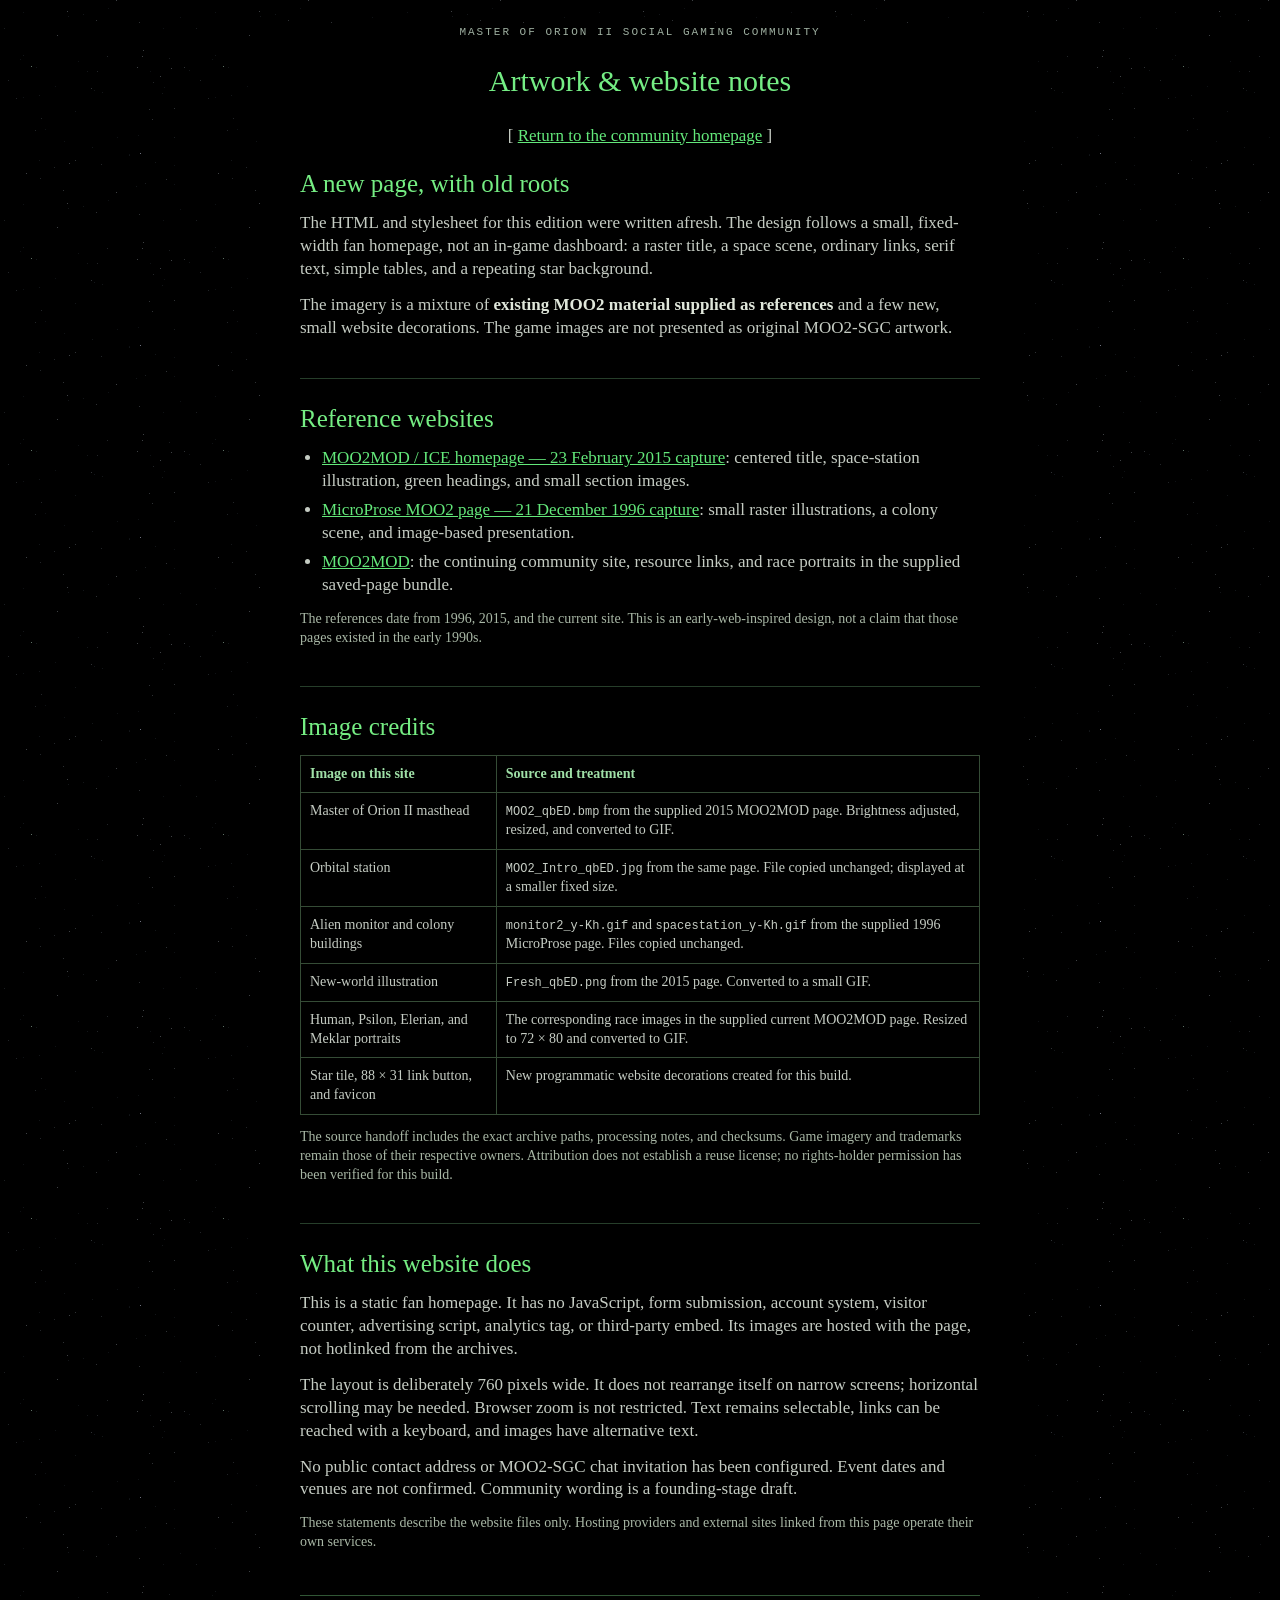
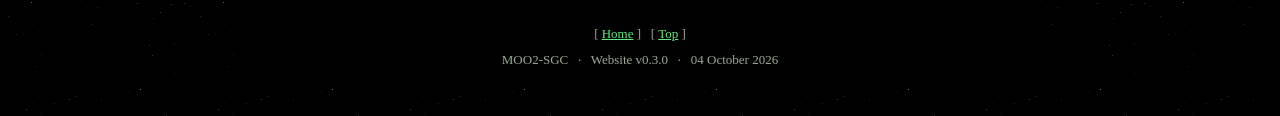
==== credits.html @ 8a2642f9 "Initial commit" ====
<!DOCTYPE html>
<html lang="en">
<head>
  <meta charset="utf-8">
  <meta name="viewport" content="width=device-width, initial-scale=1">
  <meta name="description" content="Artwork credits and website notes for MOO2-SGC.">
  <title>Artwork &amp; website notes — MOO2-SGC</title>
  <link rel="icon" type="image/gif" href="images/favicon.gif">
  <link rel="stylesheet" href="style.css">
</head>
<body id="top">
<div class="site">
  <header class="masthead">
    <p class="site-note">MASTER OF ORION II SOCIAL GAMING COMMUNITY</p>
    <h1 class="page-title">Artwork &amp; website notes</h1>
    <p class="return-home">[ <a href="index.html">Return to the community homepage</a> ]</p>
  </header>
  <main class="content" id="credit-content">
    <section>
      <h2>A new page, with old roots</h2>
      <p>The HTML and stylesheet for this edition were written afresh. The design follows a small, fixed-width fan homepage, not an in-game dashboard: a raster title, a space scene, ordinary links, serif text, simple tables, and a repeating star background.</p>
      <p>The imagery is a mixture of <strong>existing MOO2 material supplied as references</strong> and a few new, small website decorations. The game images are not presented as original MOO2-SGC artwork.</p>
    </section>
    <section>
      <h2>Reference websites</h2>
      <ul>
        <li><a href="https://web.archive.org/web/20150223092808/http://moo2mod.com/">MOO2MOD / ICE homepage &mdash; 23 February 2015 capture</a>: centered title, space-station illustration, green headings, and small section images.</li>
        <li><a href="https://web.archive.org/web/19961221150406/http://www.microprose.com/gamesdesign/moo2/moo2.html">MicroProse MOO2 page &mdash; 21 December 1996 capture</a>: small raster illustrations, a colony scene, and image-based presentation.</li>
        <li><a href="https://moo2mod.com/">MOO2MOD</a>: the continuing community site, resource links, and race portraits in the supplied saved-page bundle.</li>
      </ul>
      <p class="small">The references date from 1996, 2015, and the current site. This is an early-web-inspired design, not a claim that those pages existed in the early 1990s.</p>
    </section>
    <section>
      <h2>Image credits</h2>
      <table class="credits-table">
        <thead><tr><th scope="col">Image on this site</th><th scope="col">Source and treatment</th></tr></thead>
        <tbody>
          <tr><td>Master of Orion II masthead</td><td><code>MOO2_qbED.bmp</code> from the supplied 2015 MOO2MOD page. Brightness adjusted, resized, and converted to GIF.</td></tr>
          <tr><td>Orbital station</td><td><code>MOO2_Intro_qbED.jpg</code> from the same page. File copied unchanged; displayed at a smaller fixed size.</td></tr>
          <tr><td>Alien monitor and colony buildings</td><td><code>monitor2_y-Kh.gif</code> and <code>spacestation_y-Kh.gif</code> from the supplied 1996 MicroProse page. Files copied unchanged.</td></tr>
          <tr><td>New-world illustration</td><td><code>Fresh_qbED.png</code> from the 2015 page. Converted to a small GIF.</td></tr>
          <tr><td>Human, Psilon, Elerian, and Meklar portraits</td><td>The corresponding race images in the supplied current MOO2MOD page. Resized to 72 &times; 80 and converted to GIF.</td></tr>
          <tr><td>Star tile, 88 &times; 31 link button, and favicon</td><td>New programmatic website decorations created for this build.</td></tr>
        </tbody>
      </table>
      <p class="small" style="margin-top: 13px">The source handoff includes the exact archive paths, processing notes, and checksums. Game imagery and trademarks remain those of their respective owners. Attribution does not establish a reuse license; no rights-holder permission has been verified for this build.</p>
    </section>
    <section>
      <h2>What this website does</h2>
      <p>This is a static fan homepage. It has no JavaScript, form submission, account system, visitor counter, advertising script, analytics tag, or third-party embed. Its images are hosted with the page, not hotlinked from the archives.</p>
      <p>The layout is deliberately 760 pixels wide. It does not rearrange itself on narrow screens; horizontal scrolling may be needed. Browser zoom is not restricted. Text remains selectable, links can be reached with a keyboard, and images have alternative text.</p>
      <p>No public contact address or MOO2-SGC chat invitation has been configured. Event dates and venues are not confirmed. Community wording is a founding-stage draft.</p>
      <p class="small">These statements describe the website files only. Hosting providers and external sites linked from this page operate their own services.</p>
    </section>
  </main>
  <footer class="footer">
    <p>[ <a href="index.html">Home</a> ] &nbsp; [ <a href="#top">Top</a> ]</p>
    <p>MOO2-SGC &nbsp; &middot; &nbsp; Website v0.3.0 &nbsp; &middot; &nbsp; 04 October 2026</p>
  </footer>
</div>
</body>
</html>
---- style.css ----
/* MOO2-SGC v0.3.0 — a fixed-width fan homepage.
   No responsive breakpoints, layout frameworks, remote fonts, or JavaScript.
   Edit this file directly. Nothing needs to be compiled. */
html { background: #000; }
body {
  margin: 0;
  padding: 24px 0 32px;
  min-width: 792px;
  background: #000 url("images/stars.gif") repeat;
  color: #c5ccc3;
  font-family: "Times New Roman", Times, serif;
  font-size: 17px;
  line-height: 1.35;
}
a { color: #63e87a; text-decoration: underline; }
a:visited { color: #b2a1d3; }
a:hover { color: #e0ffe6; }
a:focus { outline: 2px dotted #c8f6d0; outline-offset: 4px; }
img { border: 0; }
p { margin: 0 0 13px; }
strong { color: #e0e7db; }
.site { width: 760px; margin: 0 auto; background: #000; }
.masthead { text-align: center; padding: 0 20px; }
.site-note {
  margin: 0 0 20px;
  color: #9eafa0;
  font: 11px/1.5 "Courier New", Courier, monospace;
  letter-spacing: 2px;
}
h1 { margin: 0; font-size: 23px; line-height: 1.3; font-weight: normal; }
h1 img { display: block; width: 720px; height: 40px; }
.subtitle {
  display: block;
  margin: 10px 0 13px;
  color: #69ed77;
  font-size: 22px;
  font-weight: bold;
  letter-spacing: 4px;
}
.hero { display: block; width: 720px; height: 254px; margin: 0; }
.tagline { margin: 11px 0 19px; font-size: 17px; font-style: italic; color: #c2ceb9; }
.navigation {
  margin: 0 0 22px;
  padding: 9px 0;
  border-top: 1px solid #315736;
  border-bottom: 1px solid #315736;
  font-size: 16px;
  text-align: center;
  word-spacing: 3px;
  white-space: nowrap;
}
.content { width: 680px; margin: 0 auto; }
h2 { margin: 0 0 13px; color: #75ed83; font-size: 25px; line-height: 1.2; font-weight: normal; }
h3 { margin: 17px 0 6px; color: #88d995; font-size: 18px; }
section { margin: 0; padding: 25px 0; border-bottom: 1px solid #263e2a; }
section:first-child { padding-top: 0; }
section:last-child { border-bottom: 0; }
.intro-table { width: 680px; border: 0; border-collapse: collapse; table-layout: fixed; }
.intro-copy { width: 526px; vertical-align: top; padding: 0 22px 0 0; }
.intro-picture { width: 132px; vertical-align: top; padding: 3px 0 0; text-align: center; }
.intro-picture p { margin-top: 6px; font-size: 13px; color: #acb7a6; font-style: italic; }
.back { margin: 12px 0 0; font-size: 13px; text-align: right; }
.back a { color: #9fbd9e; }
.small { font-size: 14px; color: #a8b7a5; }
.dateline { font: 12px/1.5 "Courier New", Courier, monospace; color: #b2c2ac; }
.new { font-size: 11px; font-family: "Courier New", Courier, monospace; color: #96fa9f; border: 1px solid #487e4f; padding: 1px 3px; }
.bulletin { width: 680px; border-collapse: collapse; border: 1px solid #354c36; background: #050b05; }
.bulletin td { padding: 13px 16px; vertical-align: top; }
.bulletin .stamp { width: 125px; border-right: 1px solid #354c36; }
.bulletin p:last-child { margin-bottom: 0; }
.session-table { width: 680px; border-collapse: collapse; margin: 14px 0; font-size: 16px; }
.session-table caption { text-align: left; font-size: 15px; margin-bottom: 7px; color: #aabea8; }
.session-table th, .session-table td { text-align: left; padding: 8px 10px; border: 1px solid #354c36; vertical-align: top; }
.session-table th { color: #8ded98; background: #091209; font-weight: normal; }
.session-table td { background: #020502; }
.two-column { width: 680px; border-collapse: collapse; table-layout: fixed; }
.two-column td { vertical-align: top; padding: 0; }
.two-column .world { width: 128px; padding-right: 20px; padding-top: 4px; }
.two-column .settlement { width: 267px; padding-right: 20px; }
.two-column .settlement img { width: 253px; height: 182px; }
ul { padding-left: 22px; margin: 9px 0 13px; }
li { margin-bottom: 6px; }
.links { margin: 0; padding: 0; list-style: none; }
.links li { padding: 0 0 13px; margin: 0; }
.links .description { display: block; margin: 3px 0 0 17px; color: #b3c1ad; font-size: 15px; }
.portraits { text-align: center; margin: 18px 0 8px; }
.portraits img { margin: 0 9px; width: 72px; height: 80px; }
.coda { text-align: center; color: #b5c2ae; font-style: italic; font-size: 15px; }
.footer { margin: 5px 40px 0; padding: 21px 0 8px; border-top: 1px solid #315736; text-align: center; font-size: 13px; color: #9ba997; }
.footer p { margin: 8px 0; }
.button-link { display: inline-block; margin-bottom: 5px; }
.status-line { color: #c7d5bd; }
.skip-link { position: absolute; left: 16px; top: -100px; background: #000; padding: 8px; }
.skip-link:focus { top: 8px; }
.page-title { font-size: 30px; color: #74ed84; text-align: center; margin: 14px 0 25px; }
.credits-table { width: 680px; border-collapse: collapse; font-size: 14px; }
.credits-table th, .credits-table td { text-align: left; vertical-align: top; border: 1px solid #354c36; padding: 9px; }
.credits-table th { color: #9fe0a7; }
.credits-table code { font-size: 12px; }
.return-home { text-align: center; margin: 22px 0; }
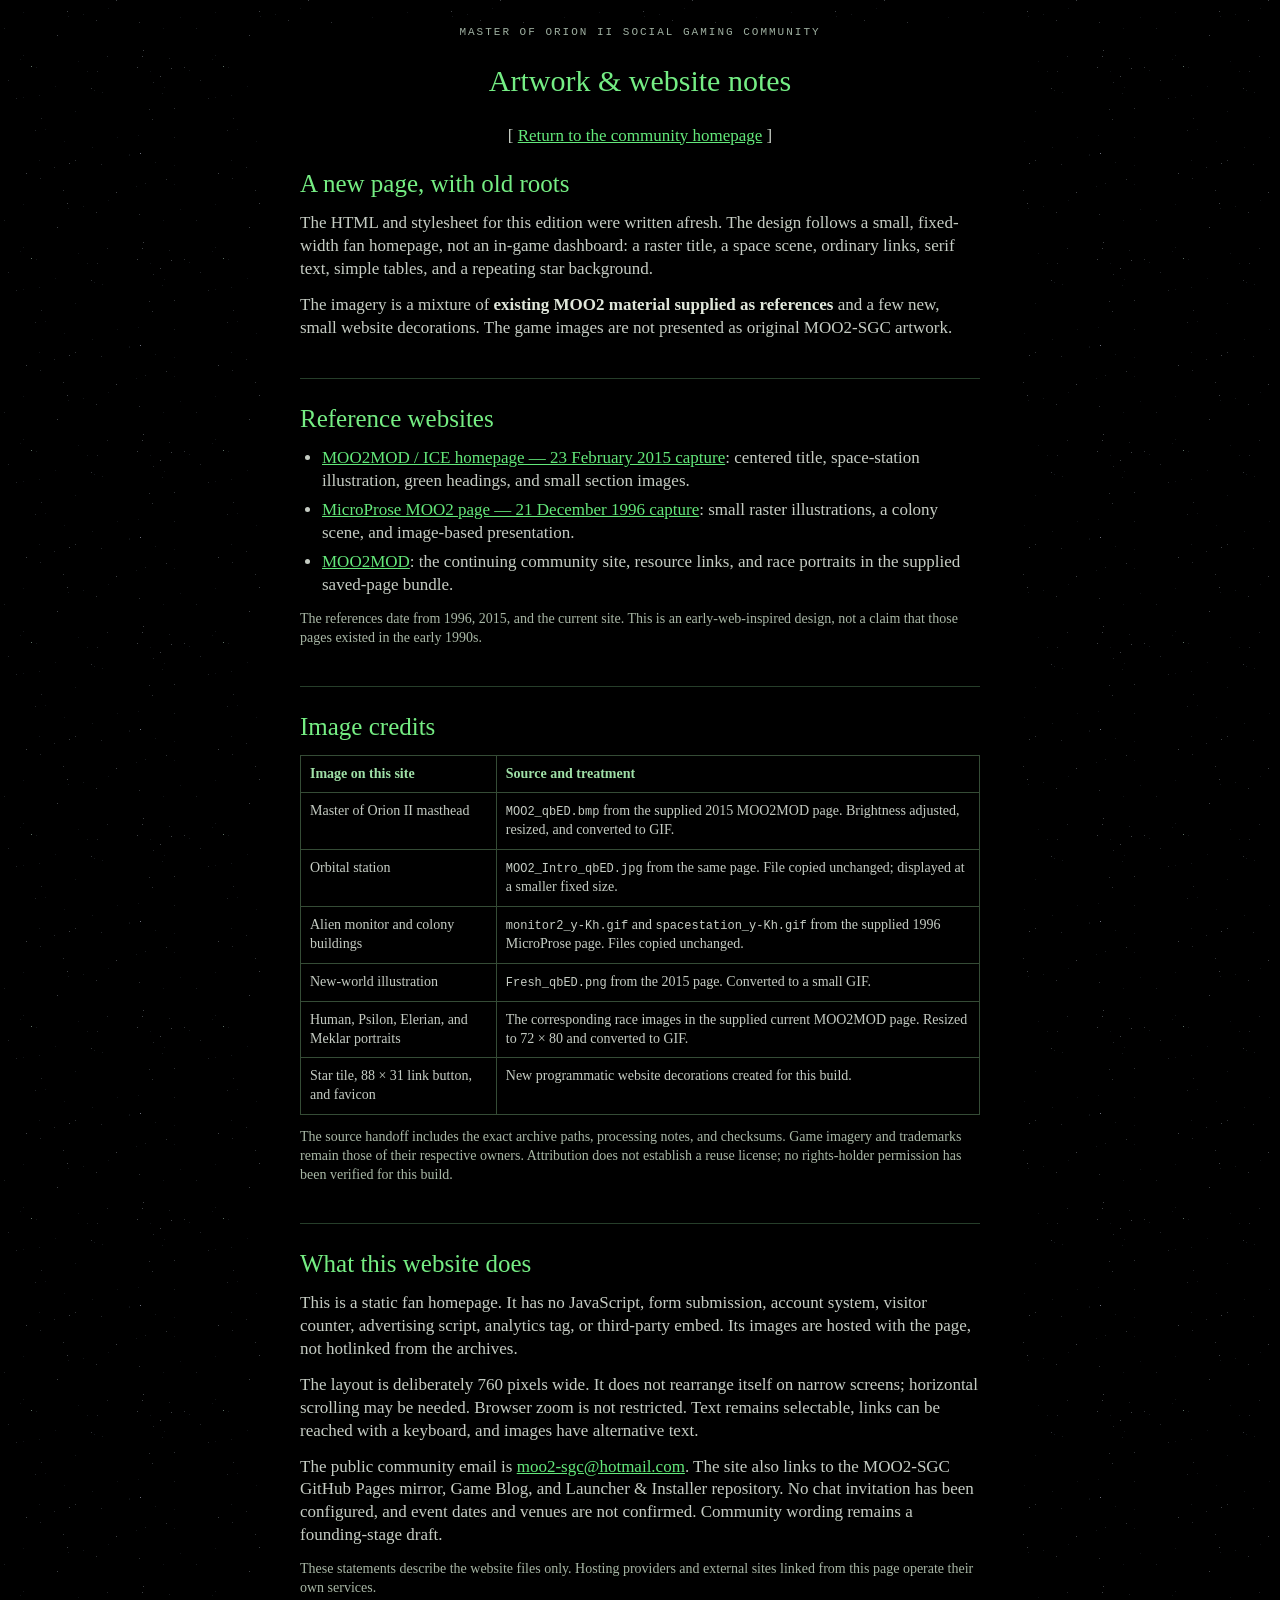
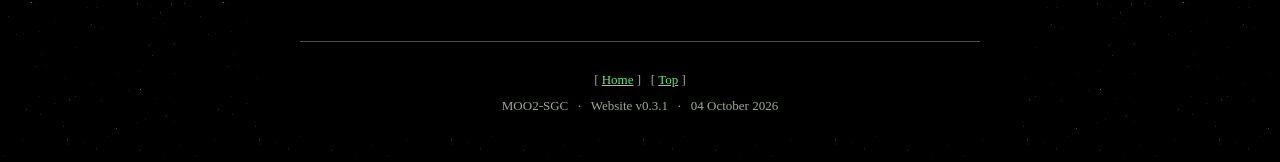
==== commit 2f3c07a6: "updated links" ====
--- a/credits.html
+++ b/credits.html
@@ -49,13 +49,13 @@
       <h2>What this website does</h2>
       <p>This is a static fan homepage. It has no JavaScript, form submission, account system, visitor counter, advertising script, analytics tag, or third-party embed. Its images are hosted with the page, not hotlinked from the archives.</p>
       <p>The layout is deliberately 760 pixels wide. It does not rearrange itself on narrow screens; horizontal scrolling may be needed. Browser zoom is not restricted. Text remains selectable, links can be reached with a keyboard, and images have alternative text.</p>
-      <p>No public contact address or MOO2-SGC chat invitation has been configured. Event dates and venues are not confirmed. Community wording is a founding-stage draft.</p>
+      <p>The public community email is <a href="mailto:moo2-sgc@hotmail.com">moo2-sgc@hotmail.com</a>. The site also links to the MOO2-SGC GitHub Pages mirror, Game Blog, and Launcher &amp; Installer repository. No chat invitation has been configured, and event dates and venues are not confirmed. Community wording remains a founding-stage draft.</p>
       <p class="small">These statements describe the website files only. Hosting providers and external sites linked from this page operate their own services.</p>
     </section>
   </main>
   <footer class="footer">
     <p>[ <a href="index.html">Home</a> ] &nbsp; [ <a href="#top">Top</a> ]</p>
-    <p>MOO2-SGC &nbsp; &middot; &nbsp; Website v0.3.0 &nbsp; &middot; &nbsp; 04 October 2026</p>
+    <p>MOO2-SGC &nbsp; &middot; &nbsp; Website v0.3.1 &nbsp; &middot; &nbsp; 04 October 2026</p>
   </footer>
 </div>
 </body>
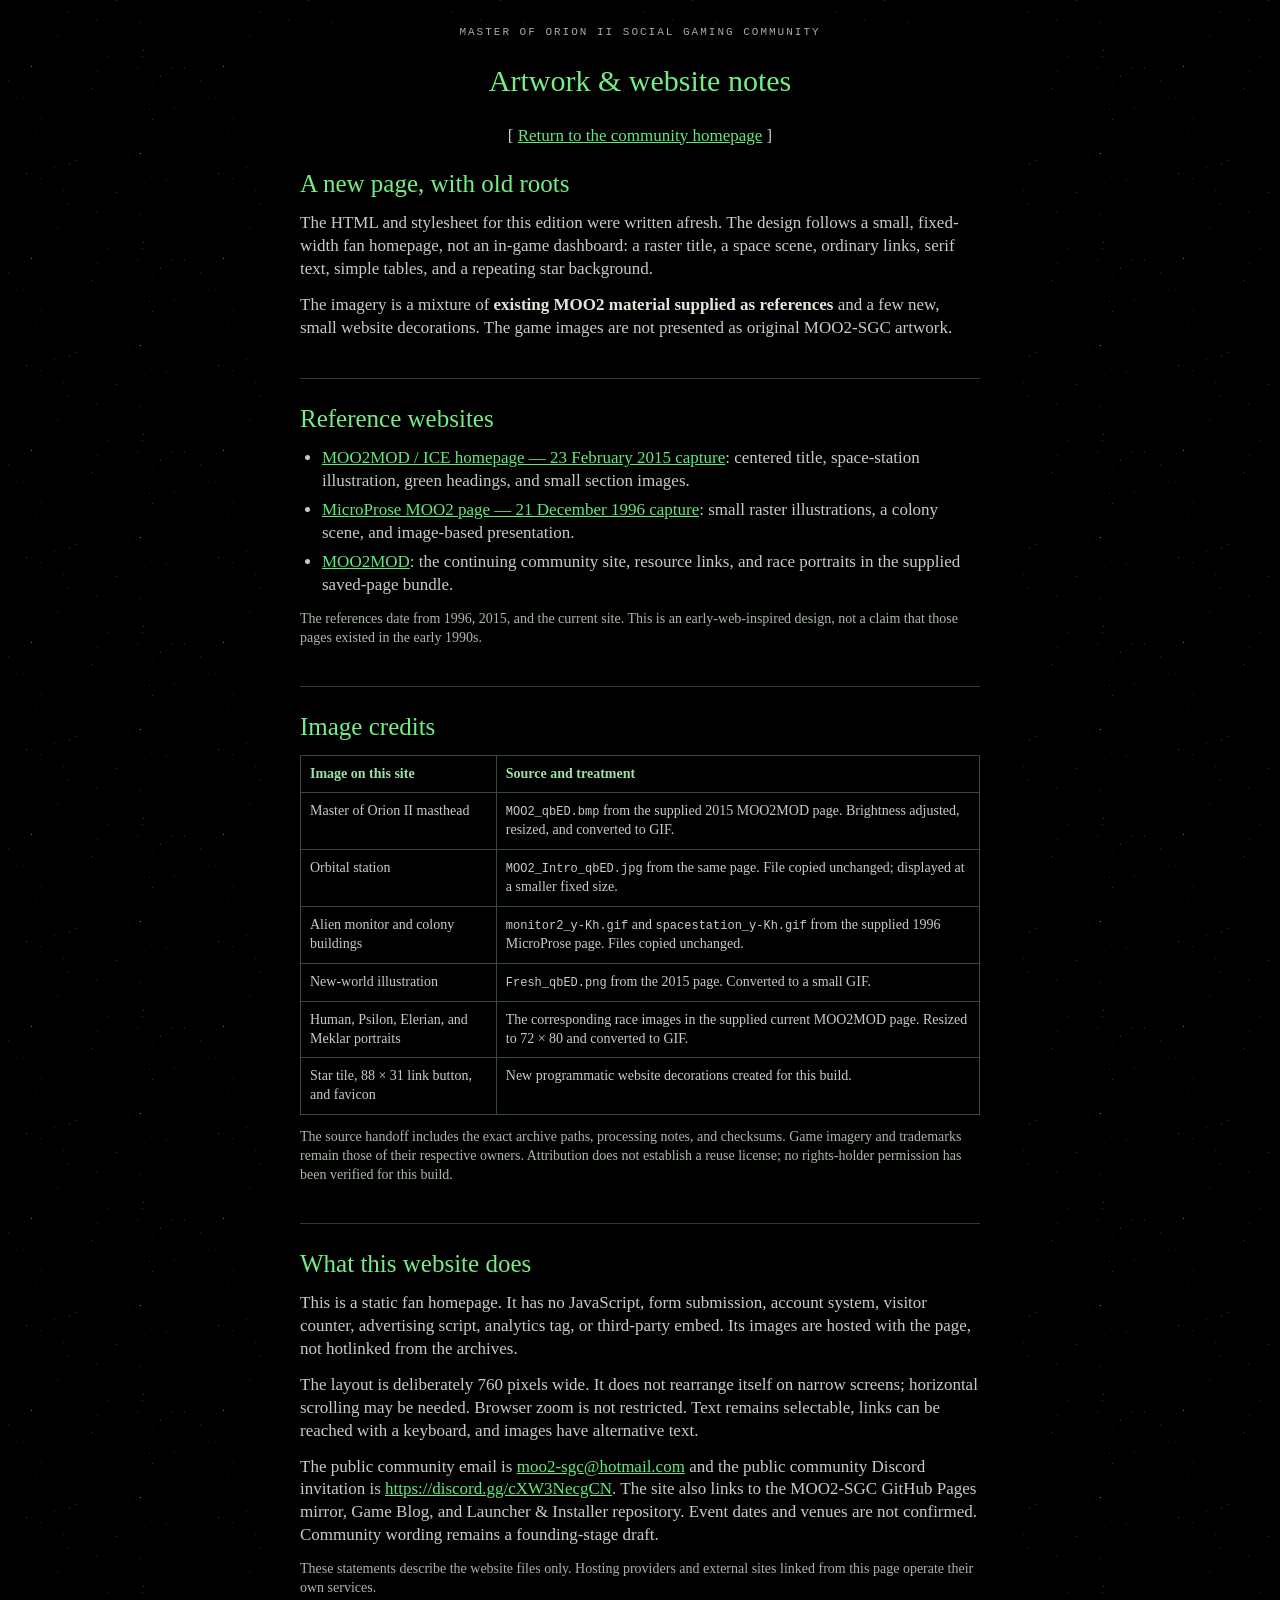
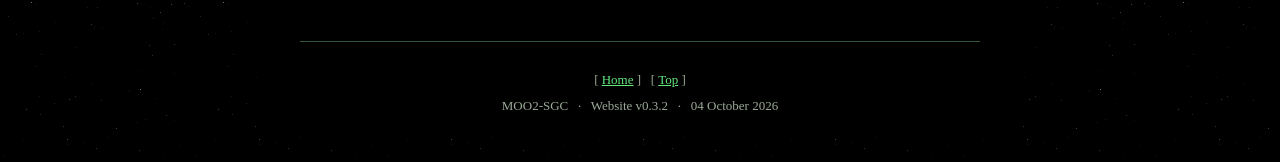
==== commit 69ca9d64: "v0.3.2" ====
--- a/credits.html
+++ b/credits.html
@@ -49,13 +49,13 @@
       <h2>What this website does</h2>
       <p>This is a static fan homepage. It has no JavaScript, form submission, account system, visitor counter, advertising script, analytics tag, or third-party embed. Its images are hosted with the page, not hotlinked from the archives.</p>
       <p>The layout is deliberately 760 pixels wide. It does not rearrange itself on narrow screens; horizontal scrolling may be needed. Browser zoom is not restricted. Text remains selectable, links can be reached with a keyboard, and images have alternative text.</p>
-      <p>The public community email is <a href="mailto:moo2-sgc@hotmail.com">moo2-sgc@hotmail.com</a>. The site also links to the MOO2-SGC GitHub Pages mirror, Game Blog, and Launcher &amp; Installer repository. No chat invitation has been configured, and event dates and venues are not confirmed. Community wording remains a founding-stage draft.</p>
+      <p>The public community email is <a href="mailto:moo2-sgc@hotmail.com">moo2-sgc@hotmail.com</a> and the public community Discord invitation is <a href="https://discord.gg/cXW3NecgCN">https://discord.gg/cXW3NecgCN</a>. The site also links to the MOO2-SGC GitHub Pages mirror, Game Blog, and Launcher &amp; Installer repository. Event dates and venues are not confirmed. Community wording remains a founding-stage draft.</p>
       <p class="small">These statements describe the website files only. Hosting providers and external sites linked from this page operate their own services.</p>
     </section>
   </main>
   <footer class="footer">
     <p>[ <a href="index.html">Home</a> ] &nbsp; [ <a href="#top">Top</a> ]</p>
-    <p>MOO2-SGC &nbsp; &middot; &nbsp; Website v0.3.1 &nbsp; &middot; &nbsp; 04 October 2026</p>
+    <p>MOO2-SGC &nbsp; &middot; &nbsp; Website v0.3.2 &nbsp; &middot; &nbsp; 04 October 2026</p>
   </footer>
 </div>
 </body>
--- a/style.css
+++ b/style.css
@@ -1,4 +1,4 @@
-/* MOO2-SGC v0.3.0 — a fixed-width fan homepage.
+/* MOO2-SGC v0.3.2 — a fixed-width fan homepage.
    No responsive breakpoints, layout frameworks, remote fonts, or JavaScript.
    Edit this file directly. Nothing needs to be compiled. */
 html { background: #000; }
